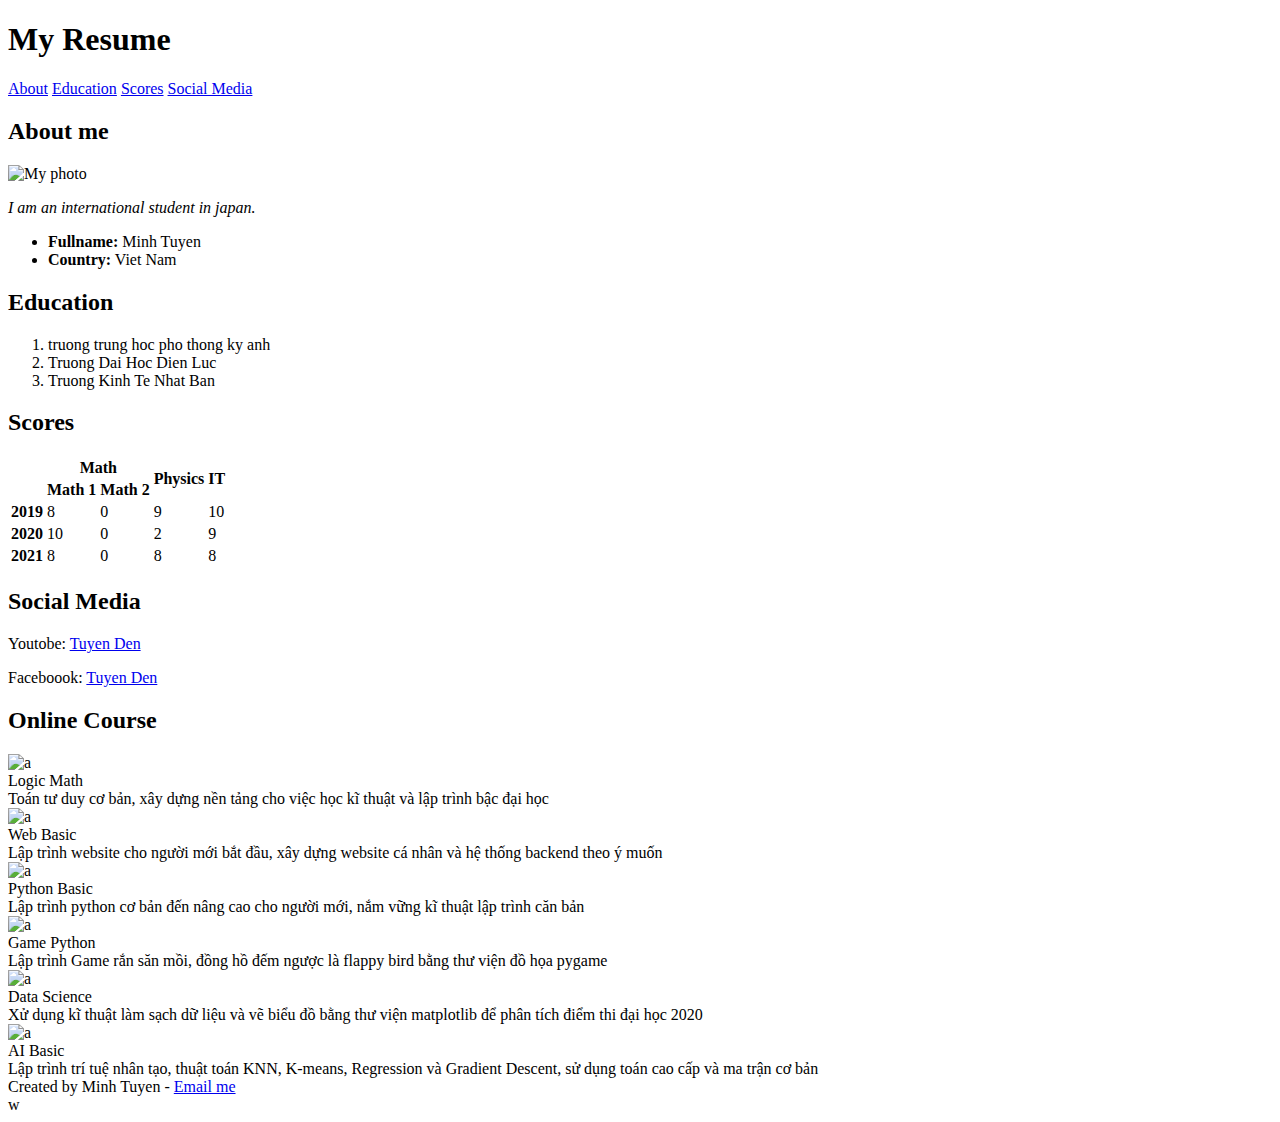
==== index.html @ b90d961d "Add files via upload" ====
<!DOCTYPE html>
<html lang="en">
<head>
	<meta charset="utf-8"/>
	<meta name="desription" content="My frist resume"/>
	<meta name="author" content="Minh tuyen"/>
	<meta name="country" content="Viet Nam"/>
	<meta name="viewport" content="width=device-width, initial-scale=1">
	<link rel="stylesheet" href="tuyen.css">
    <title> Minh Tuyen Resume</title>
	


</head>
<body>
	<h1 id="menu-text">My Resume</h1>
	<nav>
		<a href="#contact" class="menu-left">About</a>
		<a href="#education" class="menu-left">Education</a>
		<a href="#scores" class="menu-left">Scores</a>
		<a href="#social" class="menu-right">Social Media</a>

	</nav>

	<div id="flex-conteiner">
		<div id="left-side">
			<h2 id="contact">About me</h2>
			<img src="file:///Users/nguyenthiminhtuyen/Downloads/photo.jpg" alt="My photo" width="100" height="100" />
			<p> <em>I am an international student in japan.</em></p>
			<ul>
				<li><strong>Fullname:</strong> Minh Tuyen</li>
				<li><strong>Country:</strong> Viet Nam</li>
			</ul>
			<h2 id="education">Education</h2>
			<ol>
				<li>truong trung hoc pho thong ky anh</li>
				<li>Truong Dai Hoc Dien Luc</li>
				<li>Truong Kinh Te Nhat Ban</li>
			</ol>
			<h2 id="scores">Scores</h2>

			<table>
				<tr>
					<th rowspan="2"></th>
					<th colspan="2">Math</th>
					<th rowspan="2">Physics</th>
					<th rowspan="2">IT</th>
				</tr>
				<tr>
					<th>Math 1</th>
					<th>Math 2</th>
				</tr><tr>
					<th>2019</th>
					<td>8</td>
					<td>0</td>
					<td>9</td>
					<td>10</td>
				</tr>
				<tr>
					<th>2020</th>
					<td>10</td>
					<td>0</td>
					<td>2</td>
					<td>9</td>
				</tr>
				<tr>
					<th>2021</th>
					<td>8</td>
					<td>0</td>
					<td>8</td>
					<td>8</td>
				</tr>
			</table>
			
			<h2 id="social">Social Media</h2>
			<p>Youtobe: <a href="https://youtode.com/c/tuyenden">Tuyen Den</a></p>
			<p>Faceboook: <a href="http://facebook.com/tuyenden">Tuyen Den</a></p>

		</div>

		<div id="right-side">
			<h2 id="course">Online Course</h2>
			<div id="course-container">
				<div class="course-item">
					<img class="course-img" alt="a" src="ai.jpeg"/>
					<div class="course-title">Logic Math</div>
					<div class="course-desc">Toán tư duy cơ bản, xây dựng nền tảng cho việc học kĩ thuật và lập trình bậc đại học</div>
				</div>
				<div class="course-item">
					<img class="course-img" alt="a" src="web.jpeg"/>
					<div class="course-title">Web Basic</div>
					<div class="course-desc">Lập trình website cho người mới bắt đầu, xây dựng website cá nhân và hệ thống backend theo ý muốn</div>
				</div>
				<div class="course-item">
					<img class="course-img"  alt="a" src="python.jpeg"/>
					<div class="course-title">Python Basic</div>
					<div class="course-desc">Lập trình python cơ bản đến nâng cao cho người mới, nắm vững kĩ thuật lập trình căn bản</div>
				</div>
				<div class="course-item">
					<img class="course-img"  alt="a" src="game.jpeg"/>
					<div class="course-title">Game Python</div>
					<div class="course-desc">Lập trình Game rắn săn mồi, đồng hồ đếm ngược là flappy bird bằng thư viện đồ họa pygame</div>
				</div>
				<div class="course-item">
					<img class="course-img"  alt="a" src="data.jpeg"/>
					<div class="course-title">Data Science</div>
					<div class="course-desc">Xử dụng kĩ thuật làm sạch dữ liệu và vẽ biểu đồ bằng thư viện matplotlib để phân tích điểm thi đại học 2020</div>
				</div>
				<div class="course-item">
					<img class="course-img"  alt="a" src="ai.jpeg"/>
					<div class="course-title">AI Basic</div>
					<div class="course-desc">Lập trình trí tuệ nhân tạo, thuật toán KNN, K-means, Regression và Gradient Descent, sử dụng toán cao cấp và ma trận cơ bản</div>
				</div>
			</div>
		</div>
	</div>
	<footer>
		Created by Minh Tuyen - <a href="mailto:dentuyen3110@gmail.com">Email me</a>
	</footer>
</body>
</html>
w
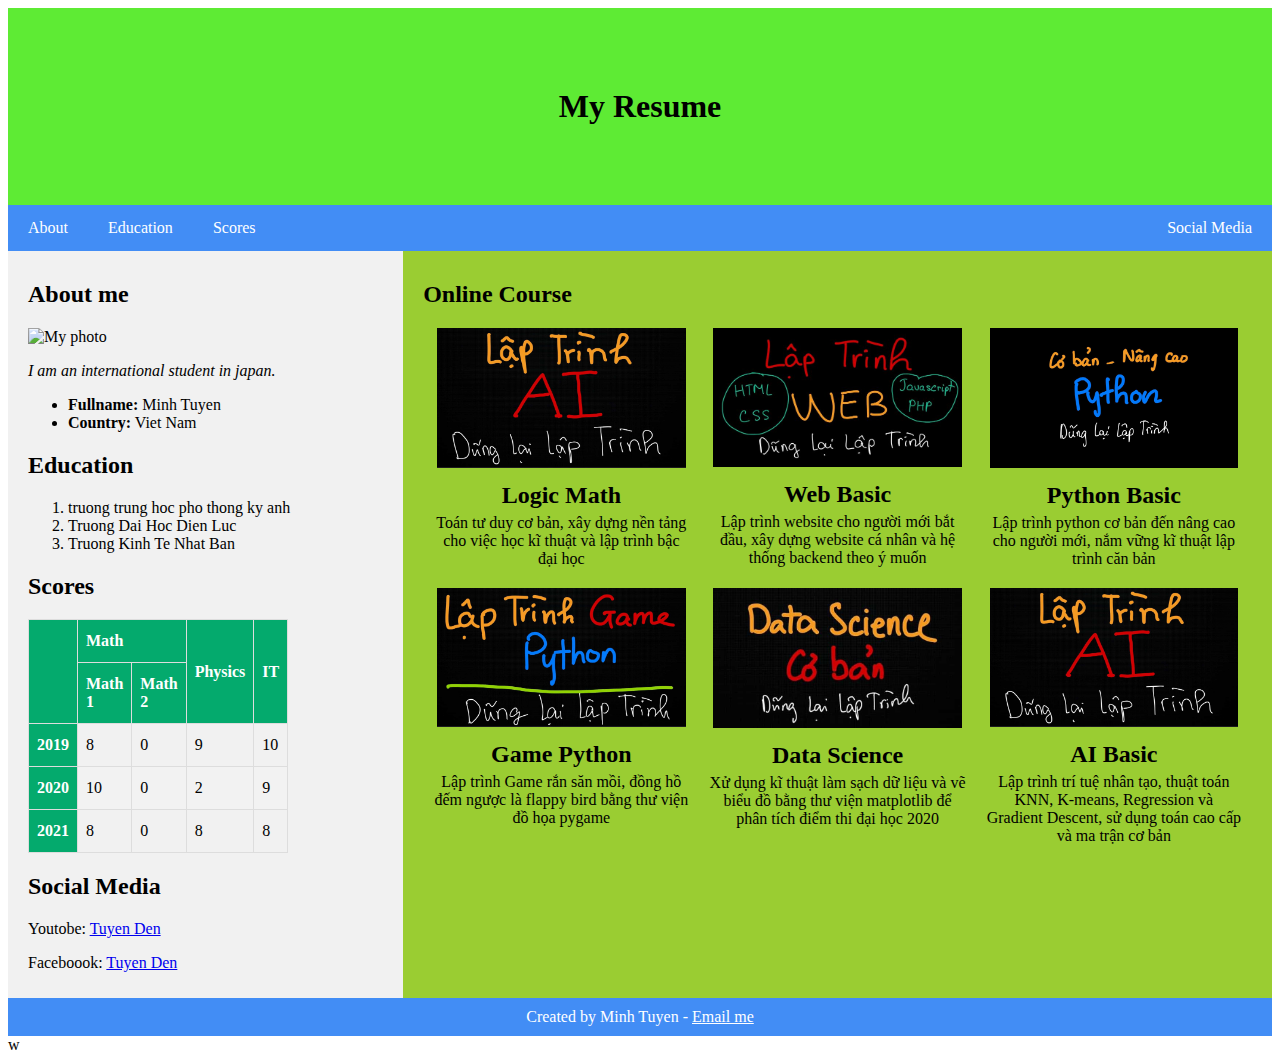
==== commit 5c8bd15d: "Update index.html" ====
--- a/index.html
+++ b/index.html
@@ -25,7 +25,7 @@
 	<div id="flex-conteiner">
 		<div id="left-side">
 			<h2 id="contact">About me</h2>
-			<img src="file:///Users/nguyenthiminhtuyen/Downloads/photo.jpg" alt="My photo" width="100" height="100" />
+			<img src="tuyenden/photo.jpg" alt="My photo" width="100" height="100" />
 			<p> <em>I am an international student in japan.</em></p>
 			<ul>
 				<li><strong>Fullname:</strong> Minh Tuyen</li>
--- a/tuyen.css
+++ b/tuyen.css
@@ -0,0 +1,124 @@
+
+#menu-text {
+	margin: 0;
+}
+#menu-text {
+	background-color: #5eeb34;
+	text-align: center;
+	padding: 80px;
+	
+}	
+
+nav {
+	background-color: #428df5;
+	overflow: hidden;
+
+}
+nav a {
+	color: white;
+	padding: 14px 20px;
+	display: block;
+	text-align: center;
+	text-decoration: none;
+
+}
+nav a.menu-left{
+	float: left;
+}
+nav a.menu-right{
+	float: right;
+}
+nav a:hover {
+	background-color: #f59342;
+	color: black;
+}
+#left-side {
+	flex: 30%;
+	background-color: #f1f1f1;
+	padding: 10px 20px;
+}
+#right-side {
+	flex: 70%;
+	background-color: yellowgreen;
+	padding: 10px 20px;
+}
+#flex-conteiner {
+	display: flex;
+	flex-wrap: nowrap;
+}
+footer {
+	background-color: #428df5;
+	color: white;
+	padding: 10px 20px;
+	text-align: center;
+}
+footer > a {
+	color: white;
+
+}
+
+/* styling the table*/
+table {
+  		border-collapse: collapse;
+ 	 	width: 60%;
+}
+
+table td, table th {
+					  border: 1px solid #ddd;
+					  padding: 8px;
+}
+
+table tr:nth-child(even){background-color: #f2f2f2;}
+
+table tr:hover {background-color: #ddd;}
+
+table th {
+  padding-top: 12px;
+  padding-bottom: 12px;
+  text-align: left;
+  background-color: #04AA6D;
+  color: white;
+ }
+
+ .course-item {
+ 		/* width: 33%;
+ 		float: left;*/
+ 		text-align: center;
+ 		flex: 33%;
+ }
+ .course-img {
+ 		width: 90%;
+ }
+#course-container {
+	display: flex;
+	flex-wrap: wrap;
+}
+ 
+.course-title {
+	font-size: 150%;
+	font-weight: bold;
+	padding: 10px 10px 5px 10px;
+}
+.course-desc {
+	margin: 0px 10px 20px 10px;
+}
+
+ @media(max-width: 800px) {
+		#left-side {
+			flex: 100%;
+		}
+		#right-side {
+			flex: 100%;
+		}
+		#flex-conteiner {
+ 	 		flex-wrap: wrap;
+ 		}
+ 		.course-item {
+ 			flex: 50%;
+ 		}
+ 	}
+
+
+ 		
+ 		
+ 	
